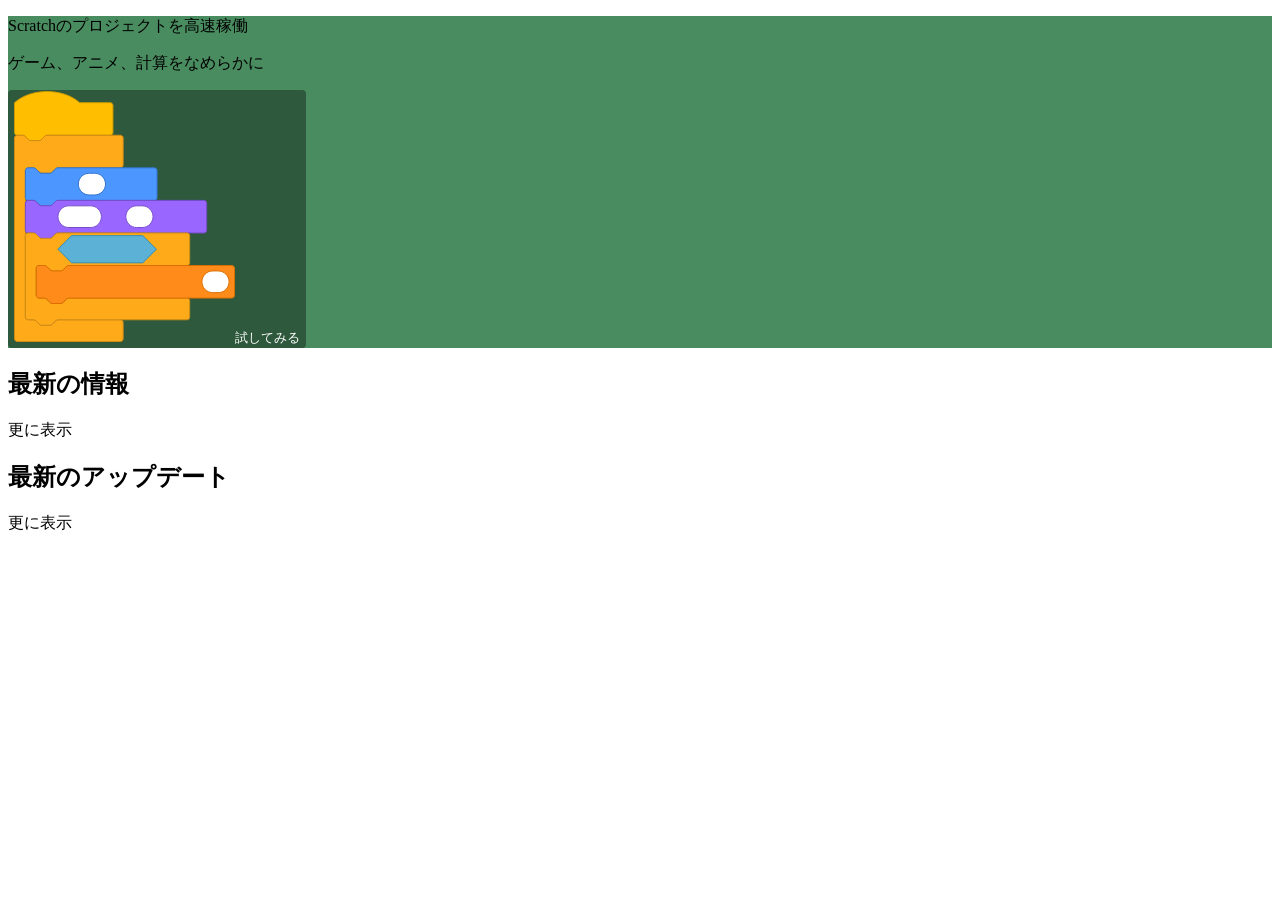
==== index.html @ 0f8913df "Update index.html" ====
<!DOCTYPE html>
<html>
  <head>
    <link rel="icon" type="image/png" href="https://celeritous.xct.f5.si/img/icon32x32.png" sizes="32x32">
    <link rel="icon" type="image/png" href="https://celeritous.xct.f5.si/img/icon16x16.png" sizes="16x16">
    <link rel="icon" href="https://celeritous.xct.f5.si/favicon.ico" sizes="any">
    <link rel="icon" type="image/png" href="https://celeritous.xct.f5.si/img/icon48x48.png" sizes="48x48">
    <!-- <link rel="icon" type="image/svg+xml" href="/img/icon.svg"> -->
    <link rel="apple-touch-icon" href="https://celeritous.xct.f5.si/favicon.ico">
    <link rel="shortcut icon" href="https://celeritous.xct.f5.si/favicon.ico">
    <script src="/js/index.js" defer></script>
  </head>
  <body>
    <noscript>
      <h1>To view this website, please enable JavaScript in your browser.</h1>
      <p>Once you have enabled JavaScript, please reload this page.</p>
    </noscript>
    <header></header>
    <div class="main">
    </div>
    <footer></footer>
  </body>
</html>
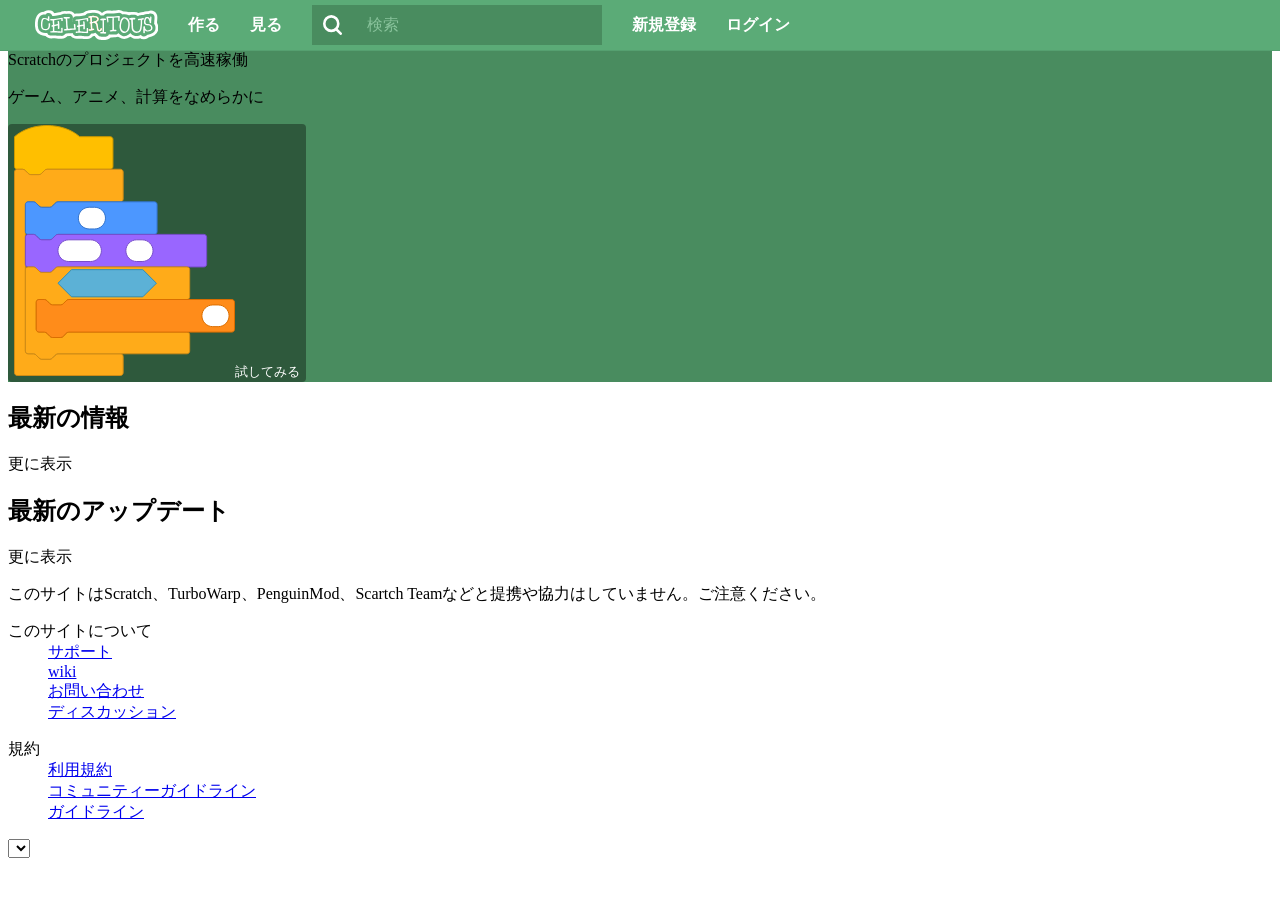
==== commit 466f0706: "Update index.html" ====
--- a/index.html
+++ b/index.html
@@ -1,13 +1,15 @@
 <!DOCTYPE html>
 <html>
   <head>
-    <link rel="icon" type="image/png" href="https://celeritous.xct.f5.si/img/icon32x32.png" sizes="32x32">
-    <link rel="icon" type="image/png" href="https://celeritous.xct.f5.si/img/icon16x16.png" sizes="16x16">
-    <link rel="icon" href="https://celeritous.xct.f5.si/favicon.ico" sizes="any">
-    <link rel="icon" type="image/png" href="https://celeritous.xct.f5.si/img/icon48x48.png" sizes="48x48">
+    <link rel="icon" type="image/png" href="https://celeritous.xct.f5.si/img/icon32x32.png?v=10" sizes="32x32">
+    <link rel="icon" type="image/png" href="https://celeritous.xct.f5.si/img/icon16x16.png?v=10" sizes="16x16">
+    <link rel="icon" href="https://celeritous.xct.f5.si/favicon.ico?v=10" sizes="any">
+    <link rel="icon" type="image/png" href="https://celeritous.xct.f5.si/img/icon48x48.png?v=10" sizes="48x48">
     <!-- <link rel="icon" type="image/svg+xml" href="/img/icon.svg"> -->
-    <link rel="apple-touch-icon" href="https://celeritous.xct.f5.si/favicon.ico">
-    <link rel="shortcut icon" href="https://celeritous.xct.f5.si/favicon.ico">
+    <link rel="apple-touch-icon" href="https://celeritous.xct.f5.si/favicon.ico?v=10">
+    <link rel="shortcut icon" href="https://celeritous.xct.f5.si/favicon.ico?v=10">
+    <meta charset="utf-8">
+    <link rel="stylesheet" href="/css/index.css">
     <script src="/js/index.js" defer></script>
   </head>
   <body>
--- a/css/index.css
+++ b/css/index.css
@@ -0,0 +1,15 @@
+.info {
+  width: 100%;
+  height: 60%;
+  background-color: #498c5f;
+}
+.try button {
+  height: 12.5%;
+  border: none;
+  border-radius: 4px;
+  background-color: #2e593c;
+  color: #ffffff;
+.info p {
+  color: #ffffff;
+}
+  
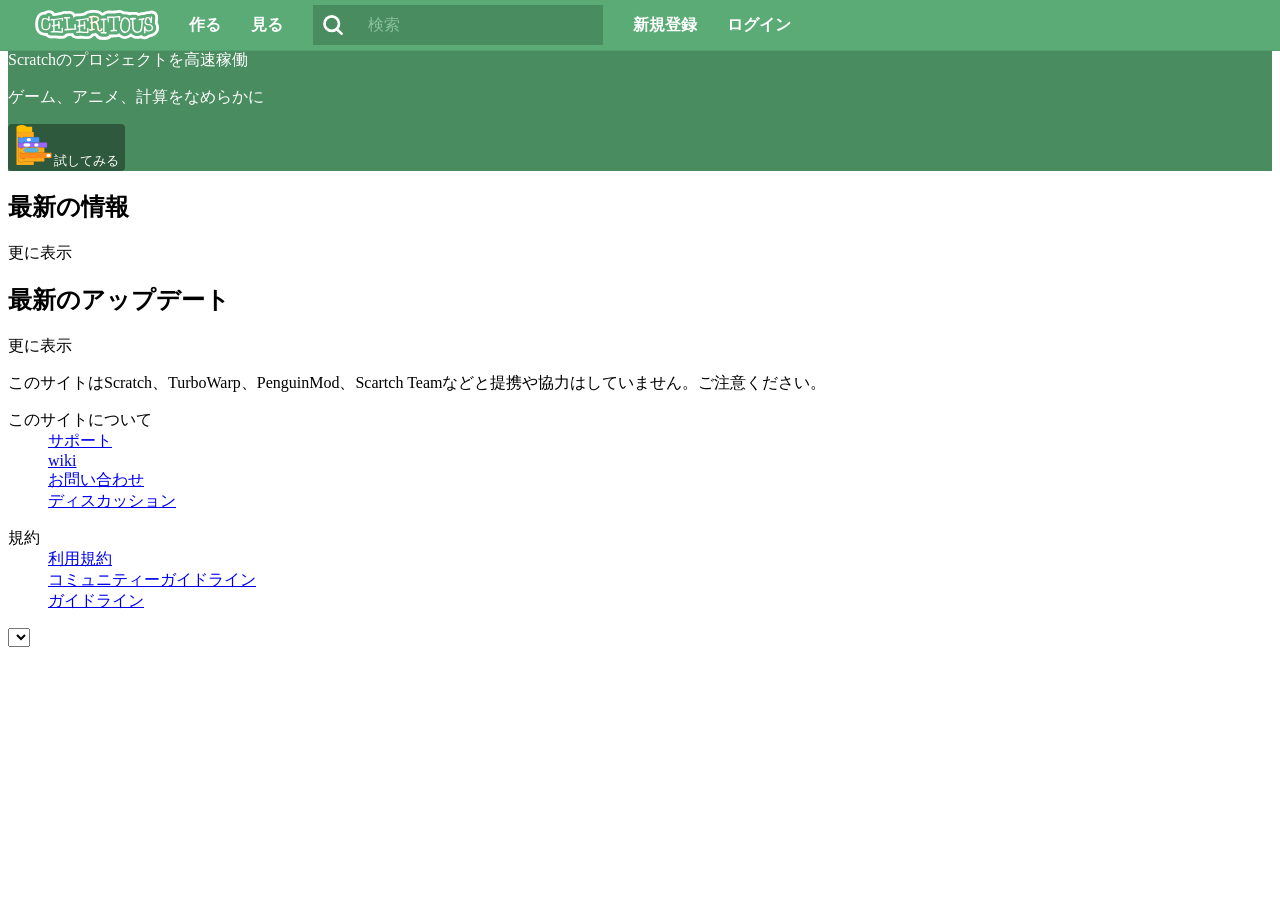
==== commit de58b7d2: "Update index.html" ====
--- a/index.html
+++ b/index.html
@@ -1,25 +1,12 @@
-<!DOCTYPE html>
-<html>
-  <head>
-    <link rel="icon" type="image/png" href="https://celeritous.xct.f5.si/img/icon32x32.png?v=10" sizes="32x32">
-    <link rel="icon" type="image/png" href="https://celeritous.xct.f5.si/img/icon16x16.png?v=10" sizes="16x16">
-    <link rel="icon" href="https://celeritous.xct.f5.si/favicon.ico?v=10" sizes="any">
-    <link rel="icon" type="image/png" href="https://celeritous.xct.f5.si/img/icon48x48.png?v=10" sizes="48x48">
-    <!-- <link rel="icon" type="image/svg+xml" href="/img/icon.svg"> -->
-    <link rel="apple-touch-icon" href="https://celeritous.xct.f5.si/favicon.ico?v=10">
-    <link rel="shortcut icon" href="https://celeritous.xct.f5.si/favicon.ico?v=10">
-    <meta charset="utf-8">
-    <link rel="stylesheet" href="/css/index.css">
-    <script src="/js/index.js" defer></script>
-  </head>
-  <body>
-    <noscript>
-      <h1>To view this website, please enable JavaScript in your browser.</h1>
-      <p>Once you have enabled JavaScript, please reload this page.</p>
-    </noscript>
-    <header></header>
-    <div class="main">
-    </div>
-    <footer></footer>
-  </body>
-</html>
+<!DOCTYPE html><html><head><link rel="icon" type="image/png" href="https://celeritous.xct.f5.si/img/icon32x32.png?v=10" sizes="32x32">
+<link rel="icon" type="image/png" href="https://celeritous.xct.f5.si/img/icon16x16.png?v=10" sizes="16x16">
+<link rel="icon" href="https://celeritous.xct.f5.si/favicon.ico?v=10" sizes="any">
+<link rel="icon" type="image/png" href="https://celeritous.xct.f5.si/img/icon48x48.png?v=10" sizes="48x48">
+<link rel="apple-touch-icon" href="https://celeritous.xct.f5.si/favicon.ico?v=10">
+<link rel="shortcut icon" href="https://celeritous.xct.f5.si/favicon.ico?v=10"><meta charset="utf-8">
+<style>.info{width:100%;height:60%;background-color:#498c5f}.try button{height:12.5%;border:none;border-radius:4px;background-color:#2e593c;color:#fff}
+.info p{color:#fff}.try button img{height:40px;width:40px}</style><script src="/js/index.js" defer>
+</script><script src="/js/main.js" defer></script></head>
+<body><noscript><h1>To view this website, please enable JavaScript in your browser.</h1>
+<p>Once you have enabled JavaScript, please reload this page.</p></noscript><header>
+</header><div class="main"></div><footer></footer></body></html>
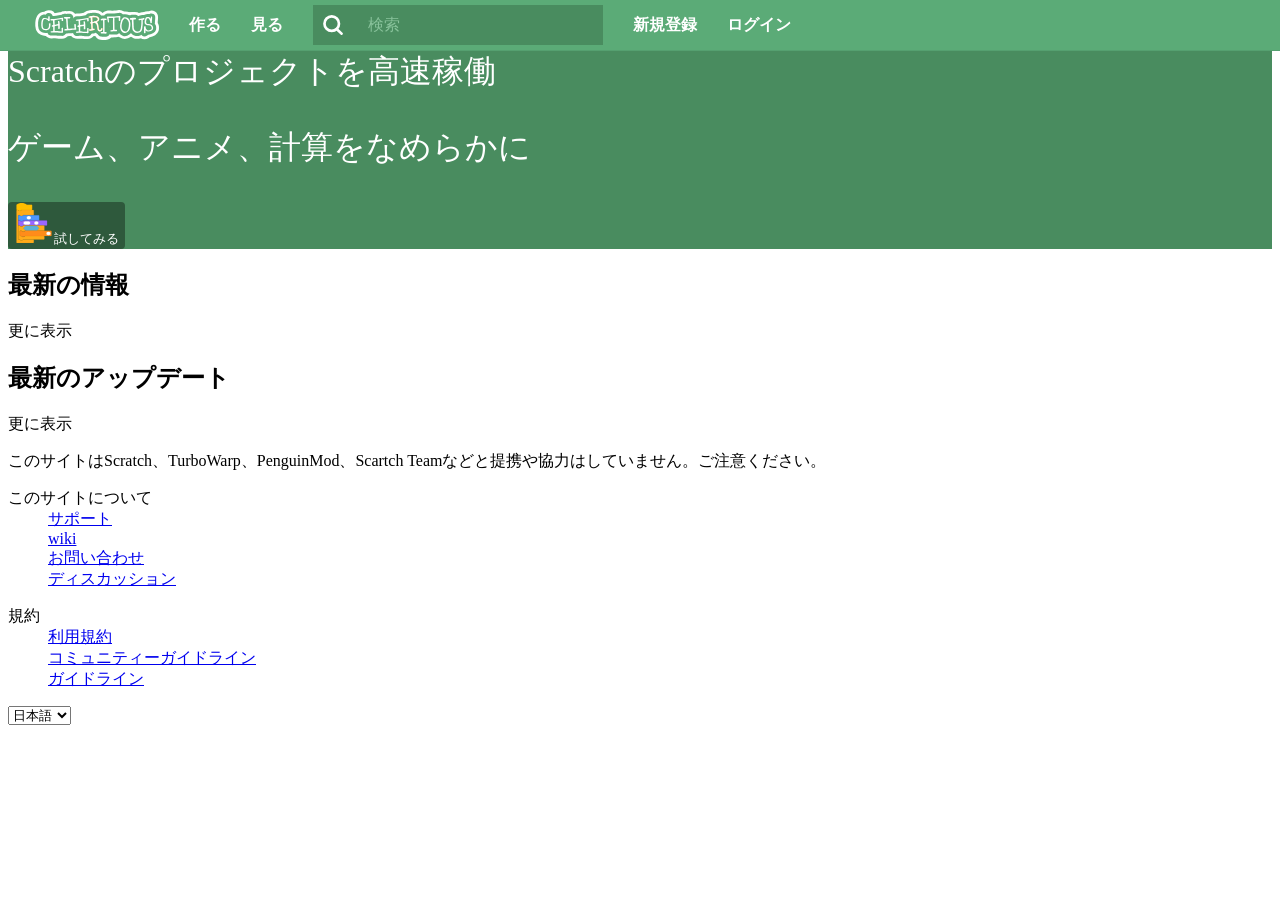
==== commit ce05281d: "Update index.html" ====
--- a/index.html
+++ b/index.html
@@ -4,8 +4,8 @@
 <link rel="icon" type="image/png" href="https://celeritous.xct.f5.si/img/icon48x48.png?v=10" sizes="48x48">
 <link rel="apple-touch-icon" href="https://celeritous.xct.f5.si/favicon.ico?v=10">
 <link rel="shortcut icon" href="https://celeritous.xct.f5.si/favicon.ico?v=10"><meta charset="utf-8">
-<style>.info{width:100%;height:60%;background-color:#498c5f}.try button{height:12.5%;border:none;border-radius:4px;background-color:#2e593c;color:#fff}
-.info p{color:#fff}.try button img{height:40px;width:40px}</style><script src="/js/index.js" defer>
+<style>.main{margin:0;padding:0}.info{width:100%;height:60%;background-color:#498c5f}.try button{height:12.5%;border:none;border-radius:4px;background-color:#2e593c;color:#fff}
+.info p{color:#fff}.try button img{height:40px;width:40px}.info p{font-size:32px}.try{font-size:16px}</style><script src="/js/index.js" defer>
 </script><script src="/js/main.js" defer></script></head>
 <body><noscript><h1>To view this website, please enable JavaScript in your browser.</h1>
 <p>Once you have enabled JavaScript, please reload this page.</p></noscript><header>
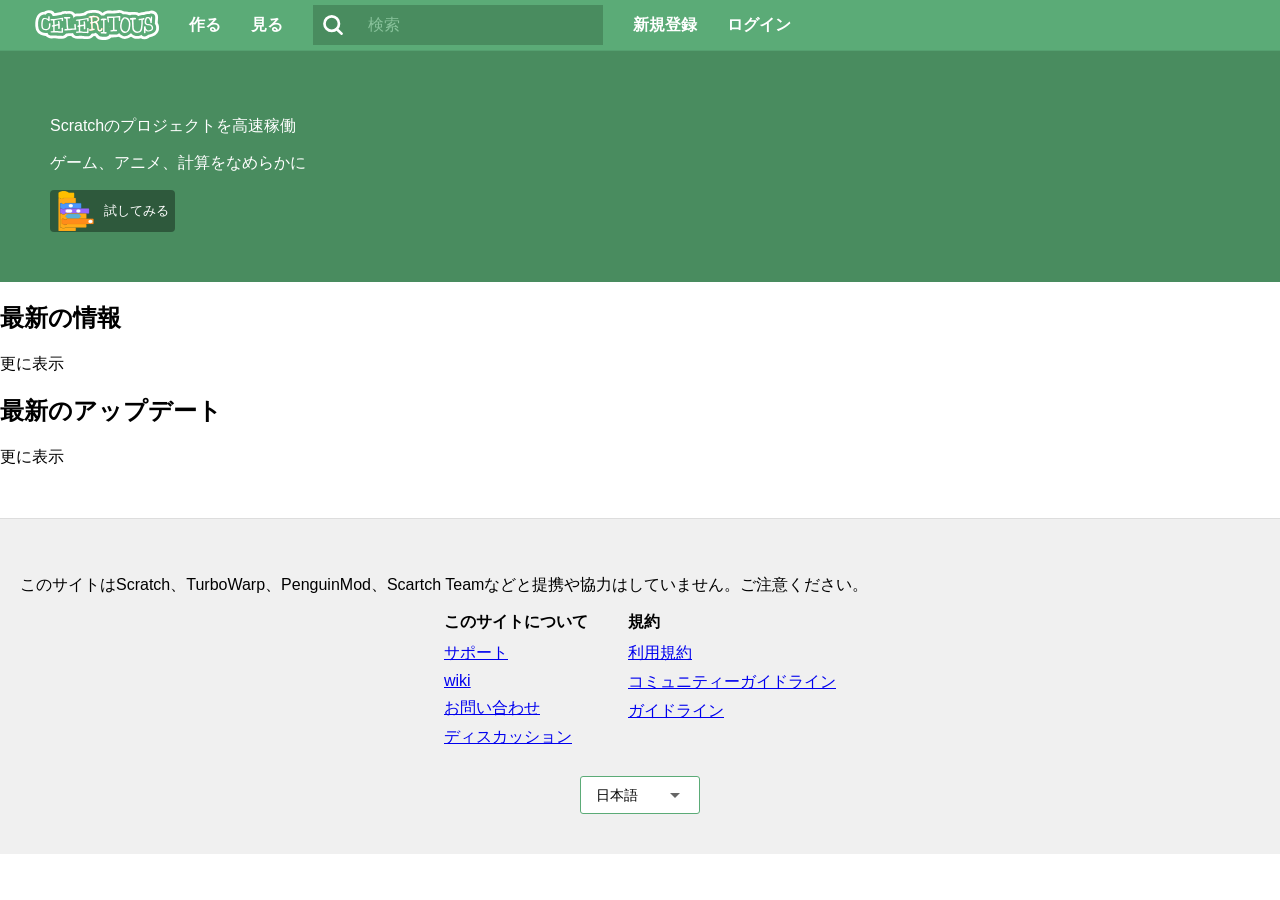
==== commit b8aed3ce: "Update index.html" ====
--- a/index.html
+++ b/index.html
@@ -4,9 +4,9 @@
 <link rel="icon" type="image/png" href="https://celeritous.xct.f5.si/img/icon48x48.png?v=10" sizes="48x48">
 <link rel="apple-touch-icon" href="https://celeritous.xct.f5.si/favicon.ico?v=10">
 <link rel="shortcut icon" href="https://celeritous.xct.f5.si/favicon.ico?v=10"><meta charset="utf-8">
-<style>.main{margin:0;padding:0}.info{width:100%;height:60%;background-color:#498c5f}.try button{height:12.5%;border:none;border-radius:4px;background-color:#2e593c;color:#fff}
-.info p{color:#fff}.try button img{height:40px;width:40px}.info p{font-size:32px}.try{font-size:16px}</style><script src="/js/index.js" defer>
-</script><script src="/js/main.js" defer></script></head>
-<body><noscript><h1>To view this website, please enable JavaScript in your browser.</h1>
-<p>Once you have enabled JavaScript, please reload this page.</p></noscript><header>
-</header><div class="main"></div><footer></footer></body></html>
+<style>.main{margin:0;padding:0}.info{width:100%;height:60%;background-color:#498c5f;padding:50px}
+.try button{height:12.5%;border:none;border-radius:4px;background-color:#2e593c;color:#fff;display:flex;align-items:center;gap:8px}
+.info p{color:#fff;font-size:32pxfont-weight:bold;}.try button img{height:40px;width:40px}.try{font-size:20px}
+</style><script src="/js/index.js" defer></script><script src="/js/main.js" defer></script></head><body><noscript>
+<h1>To view this website, please enable JavaScript in your browser.</h1><p>Once you have enabled JavaScript, please reload this page.</p>
+</noscript><header></header><div class="main"></div><footer></footer></body></html>
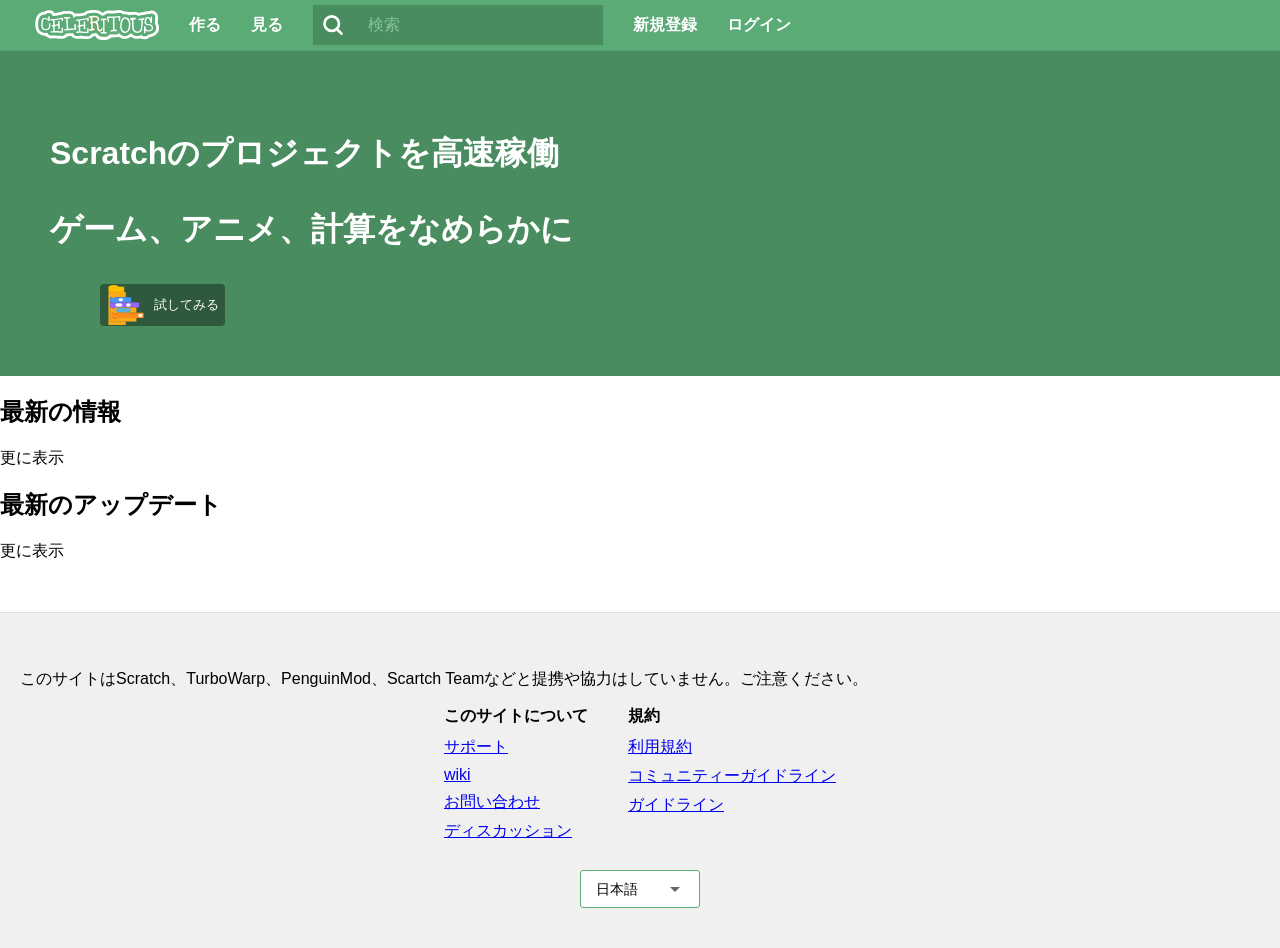
==== commit 9bb1b7f7: "Update index.html" ====
--- a/index.html
+++ b/index.html
@@ -4,9 +4,9 @@
 <link rel="icon" type="image/png" href="https://celeritous.xct.f5.si/img/icon48x48.png?v=10" sizes="48x48">
 <link rel="apple-touch-icon" href="https://celeritous.xct.f5.si/favicon.ico?v=10">
 <link rel="shortcut icon" href="https://celeritous.xct.f5.si/favicon.ico?v=10"><meta charset="utf-8">
-<style>.main{margin:0;padding:0}.info{width:100%;height:60%;background-color:#498c5f;padding:50px}
-.try button{height:12.5%;border:none;border-radius:4px;background-color:#2e593c;color:#fff;display:flex;align-items:center;gap:8px}
-.info p{color:#fff;font-size:32pxfont-weight:bold;}.try button img{height:40px;width:40px}.try{font-size:20px}
+<style>.main{margin:0;padding:0}.info{box-sizing:border-box;height:60%;background-color:#498c5f;padding:50px}
+.try button{height:12.5%;border:none;border-radius:4px;background-color:#2e593c;color:#fff;display:flex;align-items:center;gap:8px;margin-left:50px}
+.info p{color:#fff;font-size:32px;font-weight:bold;}.try button img{height:40px;width:40px}.try{font-size:20px}
 </style><script src="/js/index.js" defer></script><script src="/js/main.js" defer></script></head><body><noscript>
 <h1>To view this website, please enable JavaScript in your browser.</h1><p>Once you have enabled JavaScript, please reload this page.</p>
 </noscript><header></header><div class="main"></div><footer></footer></body></html>
